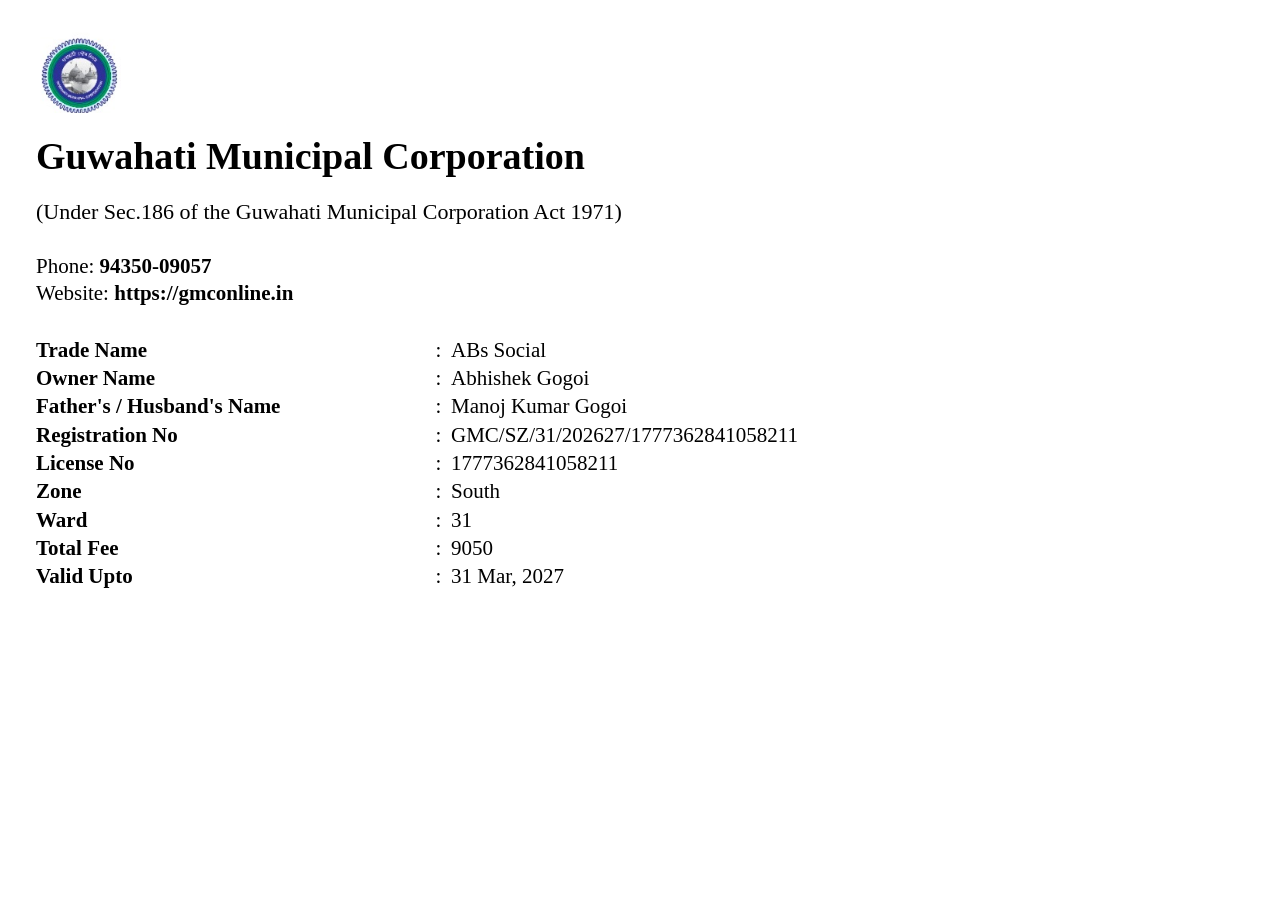
==== qr/01k25/index.html @ 75efb2dc "Rename index.html to qr/01k25/index.html" ====
<!DOCTYPE html>
<html lang="en">
<head>
  <meta charset="UTF-8">
  <meta name="viewport" content="width=device-width, initial-scale=1.0">
  <title>Guwahati Municipal Corporation</title>
 <link rel="stylesheet" href="../../style.css?v=3">
</head>
<body>
  <main class="page">
    <img class="logo" src="../../gmc_logo.png" alt="Guwahati Municipal Corporation logo">

    <h1>Guwahati Municipal Corporation</h1>
    <p class="subtitle">(Under Sec.186 of the Guwahati Municipal Corporation Act 1971)</p>

    <div class="contact">
      <div>Phone: <strong>94350-09057</strong></div>
      <div>Website: <strong>https://gmconline.in</strong></div>
    </div>

    <section class="details" aria-label="License details">
      <div class="row"><div class="label">Trade Name</div><div class="colon">:</div><div class="value">ABs Social</div></div>
      <div class="row"><div class="label">Owner Name</div><div class="colon">:</div><div class="value">Abhishek Gogoi</div></div>
      <div class="row"><div class="label">Father's / Husband's Name</div><div class="colon">:</div><div class="value">Manoj Kumar Gogoi</div></div>
      <div class="row"><div class="label">Registration No</div><div class="colon">:</div><div class="value">GMC/SZ/31/202627/1777362841058211</div></div>
      <div class="row"><div class="label">License No</div><div class="colon">:</div><div class="value">1777362841058211</div></div>
      <div class="row"><div class="label">Zone</div><div class="colon">:</div><div class="value">South</div></div>
      <div class="row"><div class="label">Ward</div><div class="colon">:</div><div class="value">31</div></div>
      <div class="row"><div class="label">Total Fee</div><div class="colon">:</div><div class="value">9050</div></div>
      <div class="row"><div class="label">Valid Upto</div><div class="colon">:</div><div class="value">31 Mar, 2027</div></div>
    </section>
  </main>
</body>
</html>
---- style.css ----
* {
    box-sizing: border-box;
}

html,
body {
    margin: 0;
    padding: 0;
    background: #ffffff;
    color: #000000;
}

body {
    font-family: "Times New Roman", Times, serif;
    overflow-x: auto;
    -webkit-text-size-adjust: 100%;
}

/* FIXED PAGE WIDTH - NO RESPONSIVE WRAPPING */
.page {
    width: 850px;
    min-width: 850px;
    margin: 0;
    padding: 30px 36px;
}

/* LOGO */
.logo {
    width: 85px;
    height: 85px;
    object-fit: contain;
    display: block;
    margin: 0 0 20px 0;
}

/* HEADING */
h1 {
    margin: 0 0 20px 0;
    font-size: 38px;
    line-height: 1.15;
    font-weight: bold;
    white-space: nowrap;
}

/* SUBTITLE */
.subtitle {
    margin: 0 0 28px 0;
    font-size: 22px;
    line-height: 1.2;
    white-space: nowrap;
}

/* CONTACT */
.contact {
    margin-bottom: 28px;
    font-size: 21px;
    line-height: 1.3;
    white-space: nowrap;
}

.contact div {
    white-space: nowrap;
}

/* DETAILS */
.details {
    width: 100%;
}

/*
   FIXED COLUMNS:
   Label = 390px
   Colon = 25px
   Value = remaining space
*/
.row {
    display: grid;
    grid-template-columns: 390px 25px auto;
    width: max-content;
    margin: 0;
    padding: 0;
    font-size: 21px;
    line-height: 1.35;
    white-space: nowrap;
}

.label {
    font-weight: bold;
    white-space: nowrap;
}

.colon {
    text-align: center;
    white-space: nowrap;
}

.value {
    white-space: nowrap;
}

/* MOBILE - STILL FIXED WIDTH */
@media (max-width: 600px) {

    .page {
        width: 850px;
        min-width: 850px;
        margin: 0;
        padding: 28px 20px;
    }

    .logo {
        width: 85px;
        height: 85px;
    }

    h1 {
        font-size: 38px;
        white-space: nowrap;
    }

    .subtitle {
        font-size: 22px;
        white-space: nowrap;
    }

    .contact {
        font-size: 21px;
        white-space: nowrap;
    }

    .row {
        grid-template-columns: 390px 25px auto;
        width: max-content;
        font-size: 21px;
        white-space: nowrap;
    }

    .label,
    .colon,
    .value {
        white-space: nowrap;
    }
}
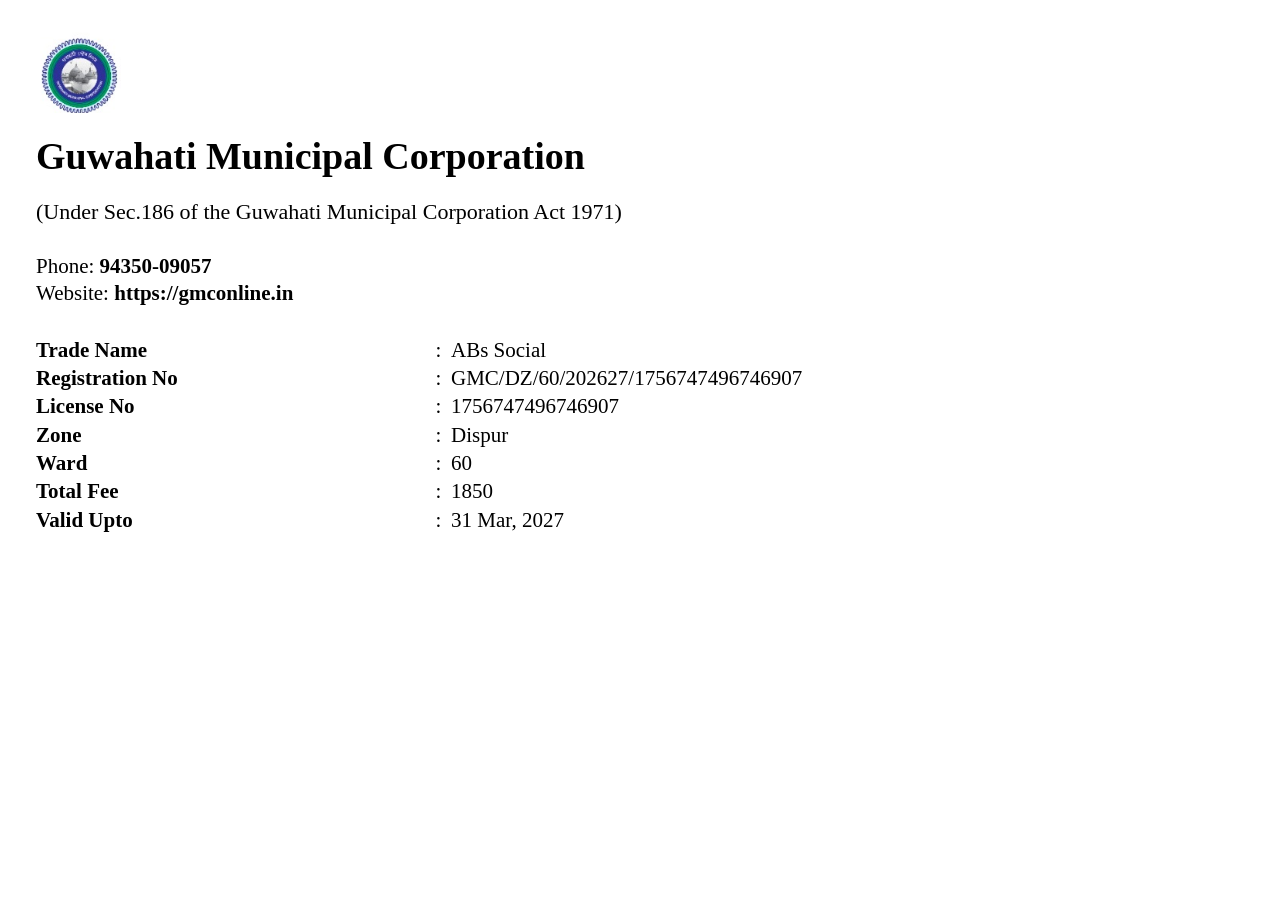
==== commit f089df6b: "Update index.html" ====
--- a/qr/01k25/index.html
+++ b/qr/01k25/index.html
@@ -20,13 +20,11 @@
 
     <section class="details" aria-label="License details">
       <div class="row"><div class="label">Trade Name</div><div class="colon">:</div><div class="value">ABs Social</div></div>
-      <div class="row"><div class="label">Owner Name</div><div class="colon">:</div><div class="value">Abhishek Gogoi</div></div>
-      <div class="row"><div class="label">Father's / Husband's Name</div><div class="colon">:</div><div class="value">Manoj Kumar Gogoi</div></div>
-      <div class="row"><div class="label">Registration No</div><div class="colon">:</div><div class="value">GMC/SZ/31/202627/1777362841058211</div></div>
-      <div class="row"><div class="label">License No</div><div class="colon">:</div><div class="value">1777362841058211</div></div>
-      <div class="row"><div class="label">Zone</div><div class="colon">:</div><div class="value">South</div></div>
-      <div class="row"><div class="label">Ward</div><div class="colon">:</div><div class="value">31</div></div>
-      <div class="row"><div class="label">Total Fee</div><div class="colon">:</div><div class="value">9050</div></div>
+      <div class="row"><div class="label">Registration No</div><div class="colon">:</div><div class="value">GMC/DZ/60/202627/1756747496746907</div></div>
+      <div class="row"><div class="label">License No</div><div class="colon">:</div><div class="value">1756747496746907</div></div>
+      <div class="row"><div class="label">Zone</div><div class="colon">:</div><div class="value">Dispur</div></div>
+      <div class="row"><div class="label">Ward</div><div class="colon">:</div><div class="value">60</div></div>
+      <div class="row"><div class="label">Total Fee</div><div class="colon">:</div><div class="value">1850</div></div>
       <div class="row"><div class="label">Valid Upto</div><div class="colon">:</div><div class="value">31 Mar, 2027</div></div>
     </section>
   </main>
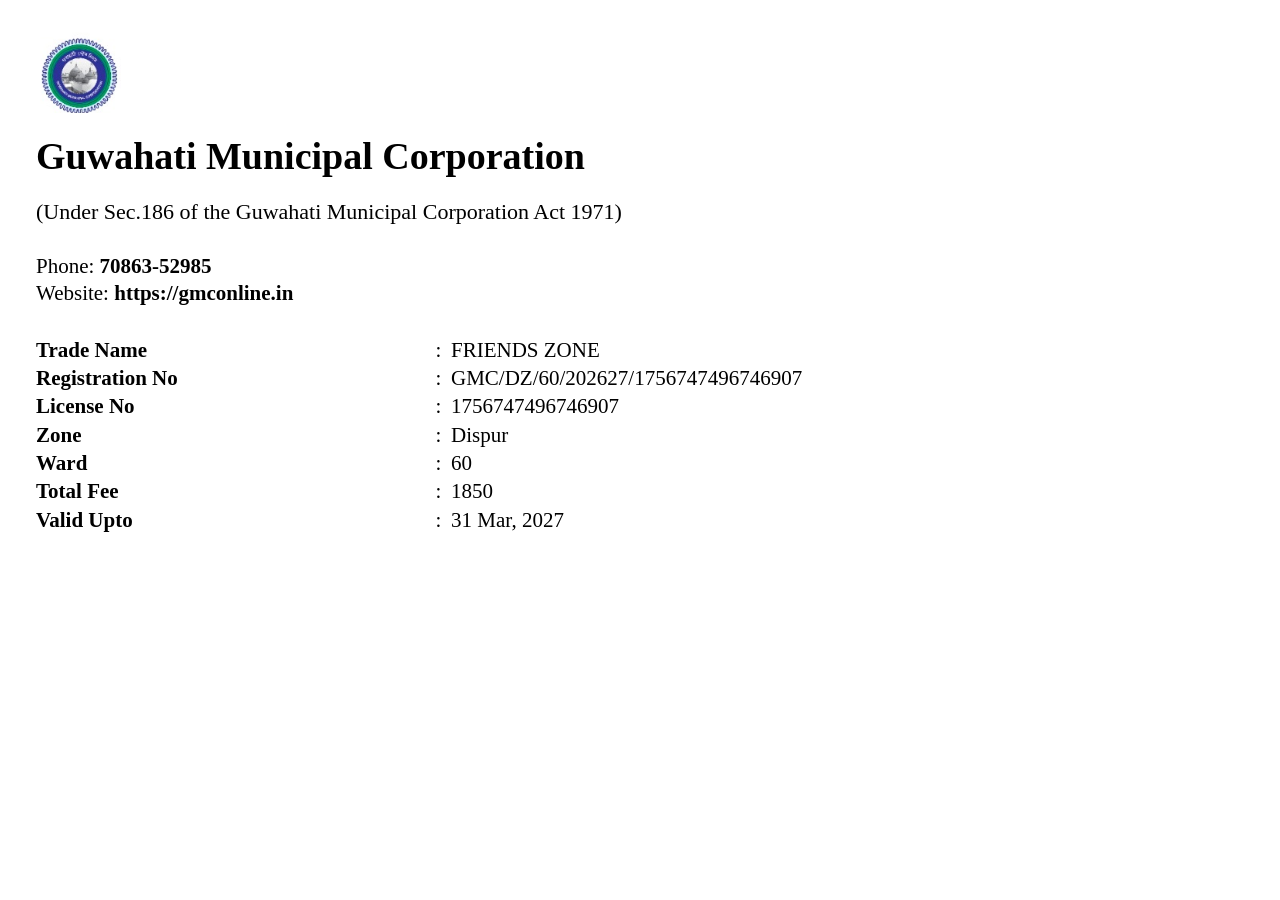
==== commit 07cd1344: "Update index.html" ====
--- a/qr/01k25/index.html
+++ b/qr/01k25/index.html
@@ -14,12 +14,12 @@
     <p class="subtitle">(Under Sec.186 of the Guwahati Municipal Corporation Act 1971)</p>
 
     <div class="contact">
-      <div>Phone: <strong>94350-09057</strong></div>
+      <div>Phone: <strong>70863-52985</strong></div>
       <div>Website: <strong>https://gmconline.in</strong></div>
     </div>
 
     <section class="details" aria-label="License details">
-      <div class="row"><div class="label">Trade Name</div><div class="colon">:</div><div class="value">ABs Social</div></div>
+      <div class="row"><div class="label">Trade Name</div><div class="colon">:</div><div class="value">FRIENDS ZONE</div></div>
       <div class="row"><div class="label">Registration No</div><div class="colon">:</div><div class="value">GMC/DZ/60/202627/1756747496746907</div></div>
       <div class="row"><div class="label">License No</div><div class="colon">:</div><div class="value">1756747496746907</div></div>
       <div class="row"><div class="label">Zone</div><div class="colon">:</div><div class="value">Dispur</div></div>
